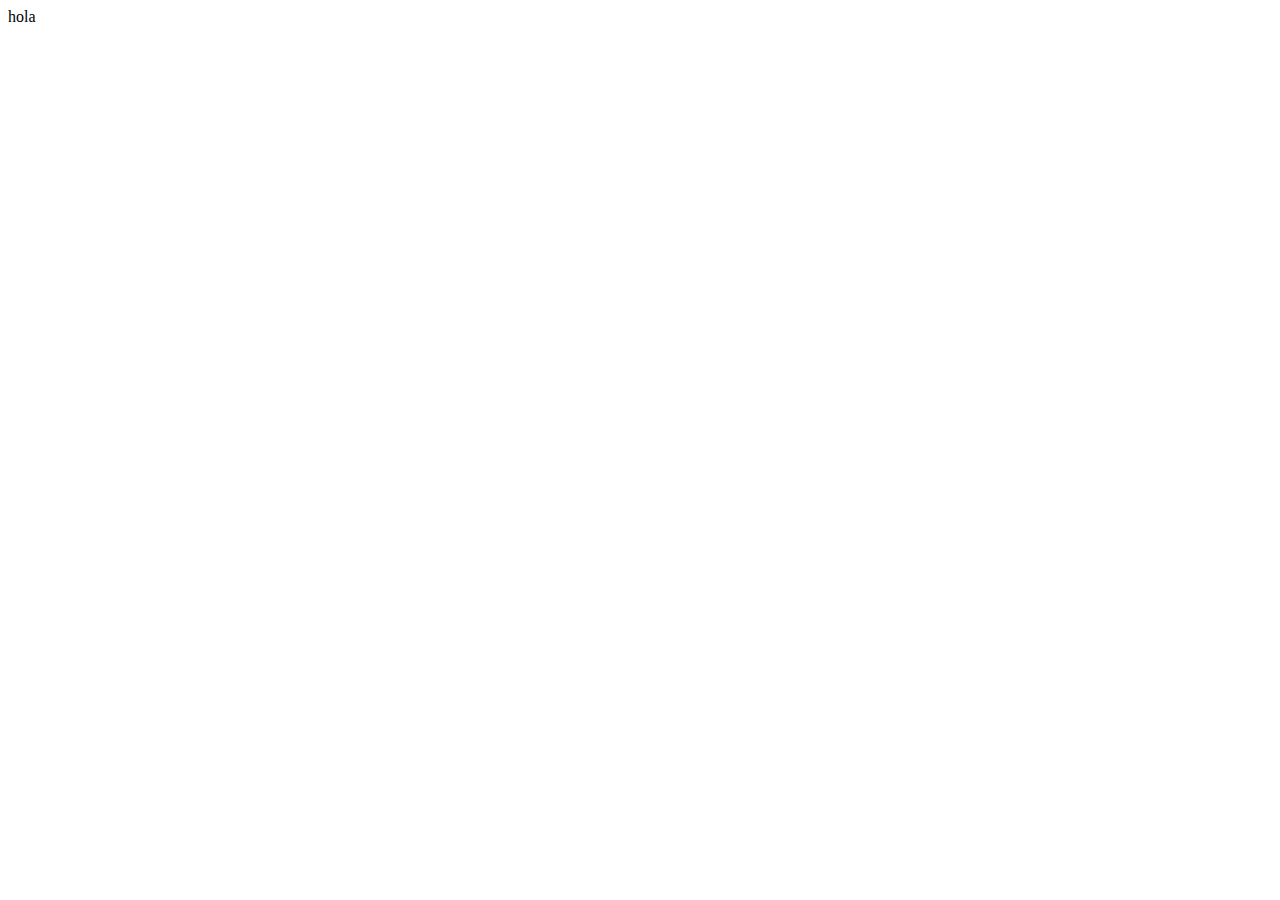
==== index.html @ 00d4f9db "Update index.html" ====
<html lang="es">
    <head>
      <meta http-equiv="X-UA-Compatible" content="IE=edge">
      <meta name="viewport" content="width=device-width, initial-scale=1, maximum-scale=1, minimum-scale=1">
      <meta name="keywords" content=""> 
      <meta name="robots" content="follow, index">
      <meta name="copyright" content="Copyright 2019 Tesfli, Inc.">
      <meta charset="UTF-8">
      <meta http-equiv="Content-Type" content="text/html; charset=UTF-8" />
      <meta name="description" content="Clases UTP"/>
      <title>Desarrollo web </title> 
      <link rel="shortcut icon" href="" type="image/ico" 
      <link href="estilos.css" rel="stylesheet" type="text/css"/>
    </head>
    <body>
    hola
    </body>
    </html>
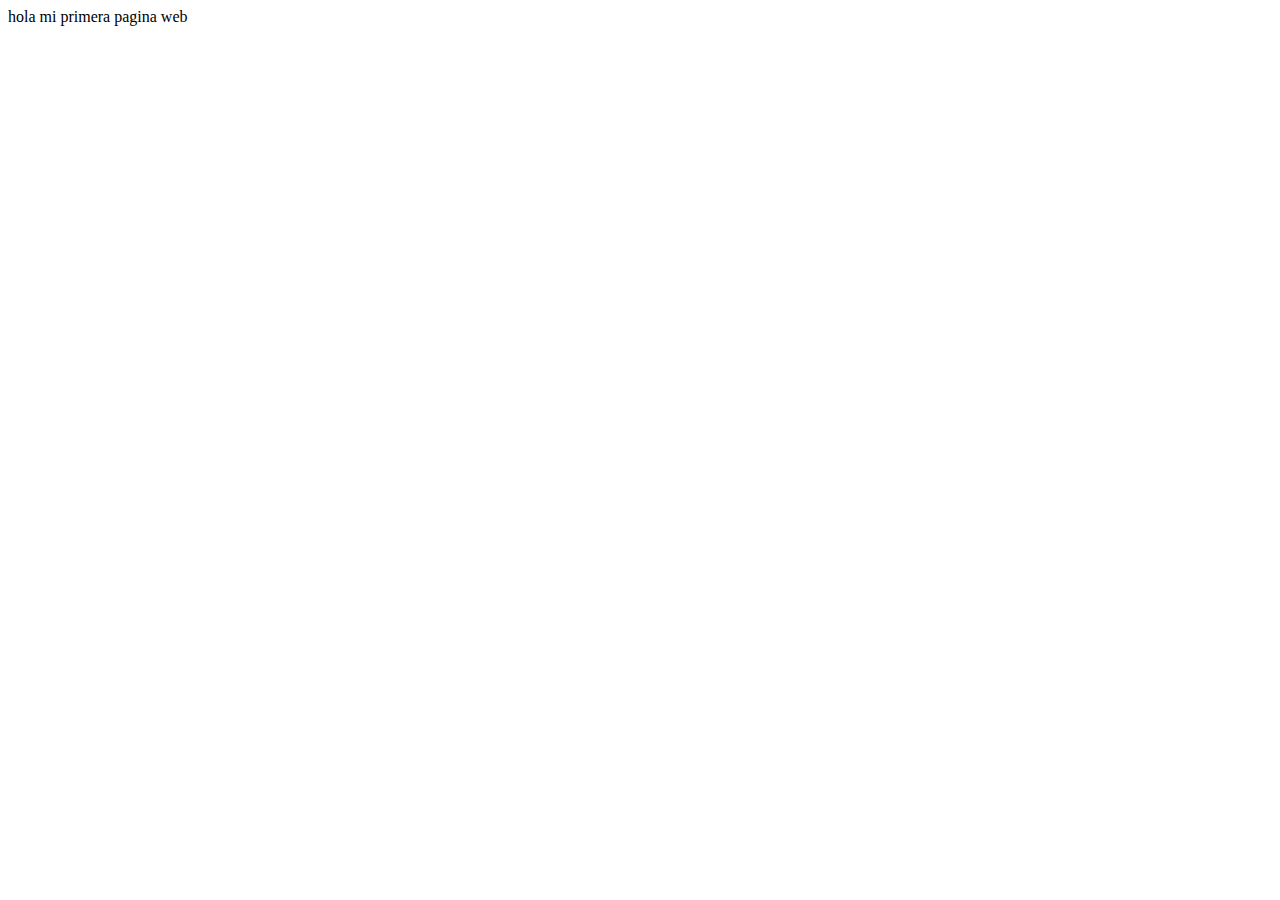
==== commit 305945ee: "Update index.html" ====
--- a/index.html
+++ b/index.html
@@ -9,10 +9,10 @@
       <meta http-equiv="Content-Type" content="text/html; charset=UTF-8" />
       <meta name="description" content="Clases UTP"/>
       <title>Desarrollo web </title> 
-      <link rel="shortcut icon" href="" type="image/ico" 
+      <link rel="shortcut icon" href="" type="image/ico">
       <link href="estilos.css" rel="stylesheet" type="text/css"/>
     </head>
     <body>
-    hola
+    hola mi primera pagina web
     </body>
     </html>
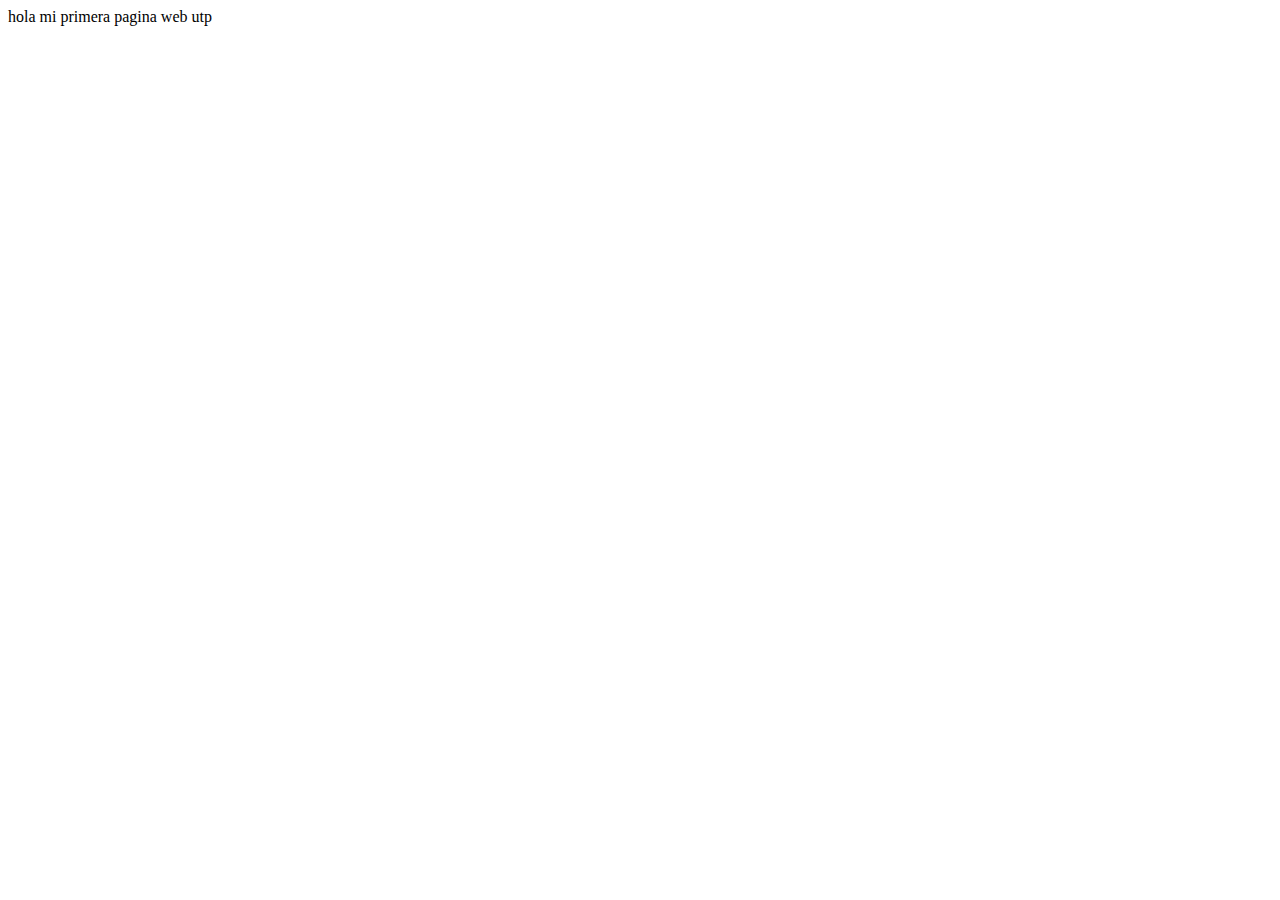
==== commit 5b8ea23a: "Update index.html" ====
--- a/index.html
+++ b/index.html
@@ -9,10 +9,9 @@
       <meta http-equiv="Content-Type" content="text/html; charset=UTF-8" />
       <meta name="description" content="Clases UTP"/>
       <title>Desarrollo web </title> 
-      <link rel="shortcut icon" href="" type="image/ico">
       <link href="estilos.css" rel="stylesheet" type="text/css"/>
     </head>
     <body>
-    hola mi primera pagina web
+    hola mi primera pagina web utp
     </body>
     </html>
